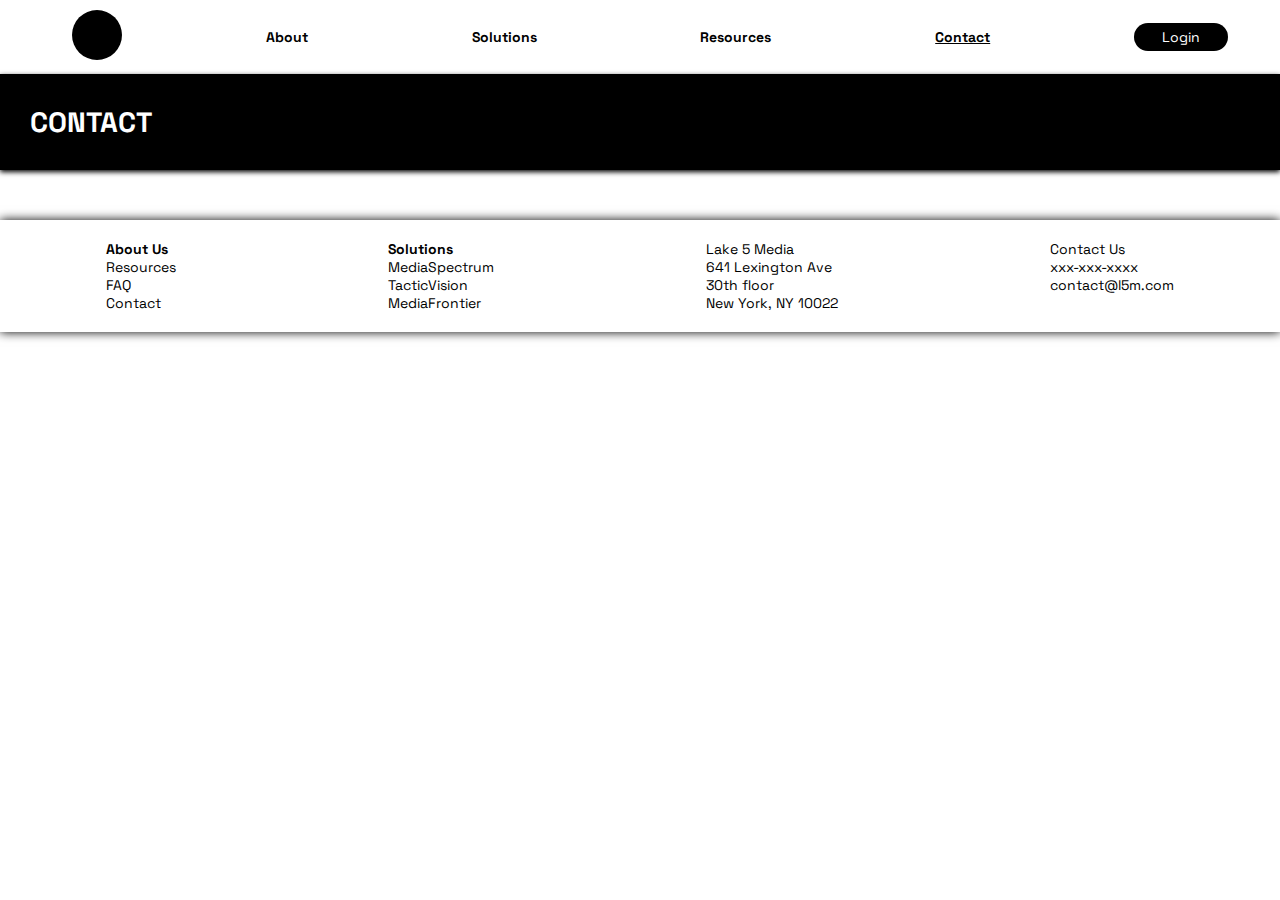
==== contact.html @ 9abd4aaa "resources & contact" ====
<!DOCTYPE html>
<head>
  <link rel="preconnect" href="https://fonts.googleapis.com">
  <link rel="preconnect" href="https://fonts.gstatic.com" crossorigin>
  <link href="https://fonts.googleapis.com/css2?family=Space+Grotesk:wght@300;400;500;600;700&display=swap" rel="stylesheet">
  <!-- stylesheets -->
  <link rel="stylesheet" href="styles/main.css">
  <!-- meta tags -->
  <meta name="viewport" content="width=device-width, initial-scale=1">
</head>

<body>
  <!-- navigation bar -->
  <nav>
    <div class="navbar">
        <span><img src="images/blackCircle.svg" alt=""></span>
        <span><a href="index.html">About</a></span>
        <span><a href="solutions.html">Solutions</a></span>
        <span><a href="resources.html">Resources</a></span>
        <span><a href="contact.html" style="text-decoration: underline;">Contact</a></span>
        <button type="button" name="login" id="login"><a href="">Login</a></button>
    </div>
  </nav>
  <main>
    <div class="main-holder">
      <div class="title-bar">
          <h1>CONTACT</h1>
      </div>
    </div> <!-- main-holder -->
  </main>

  <!-- footer -->
    <footer>
      <div class="footer">
          <span>
              <ul class="footer-list">
                <li style="font-weight: bold;">About Us</li>
                <li>Resources</li>
                <li>FAQ</li>
                <li>Contact</li>
              </ul>
          </span>
          <span>
              <ul class="footer-list">
                <li style="font-weight: bold;">Solutions</li>
                <li>MediaSpectrum</li>
                <li>TacticVision</li>
                <li>MediaFrontier</li>
              </ul>
          </span>
          <span>
              <ul class="footer-list">
                <li>Lake 5 Media</li>
                <li>641 Lexington Ave</li>
                <li>30th floor</li>
                <li>New York, NY 10022</li>
              </ul>
          </span>
          <span>
              <ul class="footer-list">
                <li>Contact Us</li>
                <li>xxx-xxx-xxxx</li>
                <li>contact@l5m.com</li>
              </ul>
          </span>
      </div> <!-- end footer -->
    </footer>
  <!-- scripts -->
  <script src="https://ajax.googleapis.com/ajax/libs/jquery/3.6.0/jquery.min.js"></script>
  <script src="scripts/main.js" charset="utf-8"></script>
</body>
---- styles/main.css ----
/* globals */
* {
  margin: 0px;
  padding: 0px;
  font-family: "Space Grotesk", sans-serif;
  font-size: 14px;
}

a {
  text-decoration: none;
  color: black;
  padding: 20px;
}

button {
    background-color: black;
    border: 0px;
    color: white;
    border-radius: 20px;
    padding: 5px 8px;
    font-size: 10px;
}

button a {
  color: white;
}

h1 {
  font-size: 28px;
}
h3 {
  font-size: 24px;
}
h4 {
  font-size: 18px;
}

.navbar {
    width: 100%;
    display: flex;
    flex-flow: row nowrap;
    justify-content: space-around;
    align-items: center;
    font-weight: bold;
    padding: 10px;
}

.main-holder {
  display: flex;
  flex-flow: row wrap;
  justify-content: center;
  width: 100%;
  margin: 0 auto;
}

.title-bar {
  background-color: black;
  color: white;
  width: 100%;
  padding: 30px;
  box-shadow: 0px 2px 5px black;
  margin: 0 auto;
}

.text-holder {
  width: 60%;
  padding: 30px 0px;
}

.text-holder span {
  padding: 10px;
}


.highlight-text {
  padding: 10px;
  font-size: 20px;
}

.inactive {
  display: none;
}

.icon {
  width: 40px;
  padding: 5px;
}

.card-holder {
    display: flex;
    padding: 10px;
    width: 90%;
    justify-content: center;
    flex-flow: row nowrap;
    margin-bottom: 25px;
}

.big-card {
  border: 1px solid black;
  border-radius: 20px;
  width: 20%;
  margin: 0 auto;
}

.card-content {
  padding: 10px;
  width: 80%;
  margin: 0 auto;
  overflow: auto;
}

#main-card {
  flex: 2;
}

#active {
  text-decoration: underline;
}

.black-highlight {
  background-color: black;
  color: white;
  width: 100%;
  box-shadow: 0px 0px 10px black;
}

.small-card {
  border: 1px solid black;
  border-radius: 20px;
  margin: 10px;
  padding: 10px;
  width: 20%;
}

.small-card h4, .small-card p {
  padding: 10px;
}

.small-card ul {
  padding: 0px 20px;
}

.subnav {
  display: flex;
  width: 100%;
  flex-flow: row nowrap;
  justify-content: center;
  align-items: center;
  box-shadow: 0px 0px 10px black;
}

.subnav span {
  padding: 20px;
  font-size: 18px;
  font-weight: bold;
}

.searchbar {
    width: 60%;
    margin: 0 auto;
    display: flex;
    flex-flow: row nowrap;
    justify-content: center;
    align-items: center;
}

.search-input {
  width: 60%;
  height: 50px;
}

.search-button {
  border-radius: 0 5px 5px 0;
  padding: 10px;
  height: 50px;
}

.help-highlight {
  border: 1px solid black;
  border-radius: 20px;
  width: 60%;
  padding: 20px;
  margin-bottom: 10px;
}

.category-holder {
  width: 60%;
  margin: 0 auto;
  margin-bottom: 10px;
  display: flex;
  flex-flow: row nowrap;
  justify-content: space-around;
  align-items: center;
}

.help-category {
  border: 1px solid black;
  border-radius: 20px;
  padding: 5px 10px;
}

.footer {
  display: flex;
  flex-flow: row nowrap;
  justify-content: space-around;
  font-size: 10px;
  box-shadow: 0px 0px 10px;
  margin-top: 50px;
}

.footer-list {
  list-style: none;
  padding: 20px;
}


/* ----------- MEDIA QUERIES ----------- */
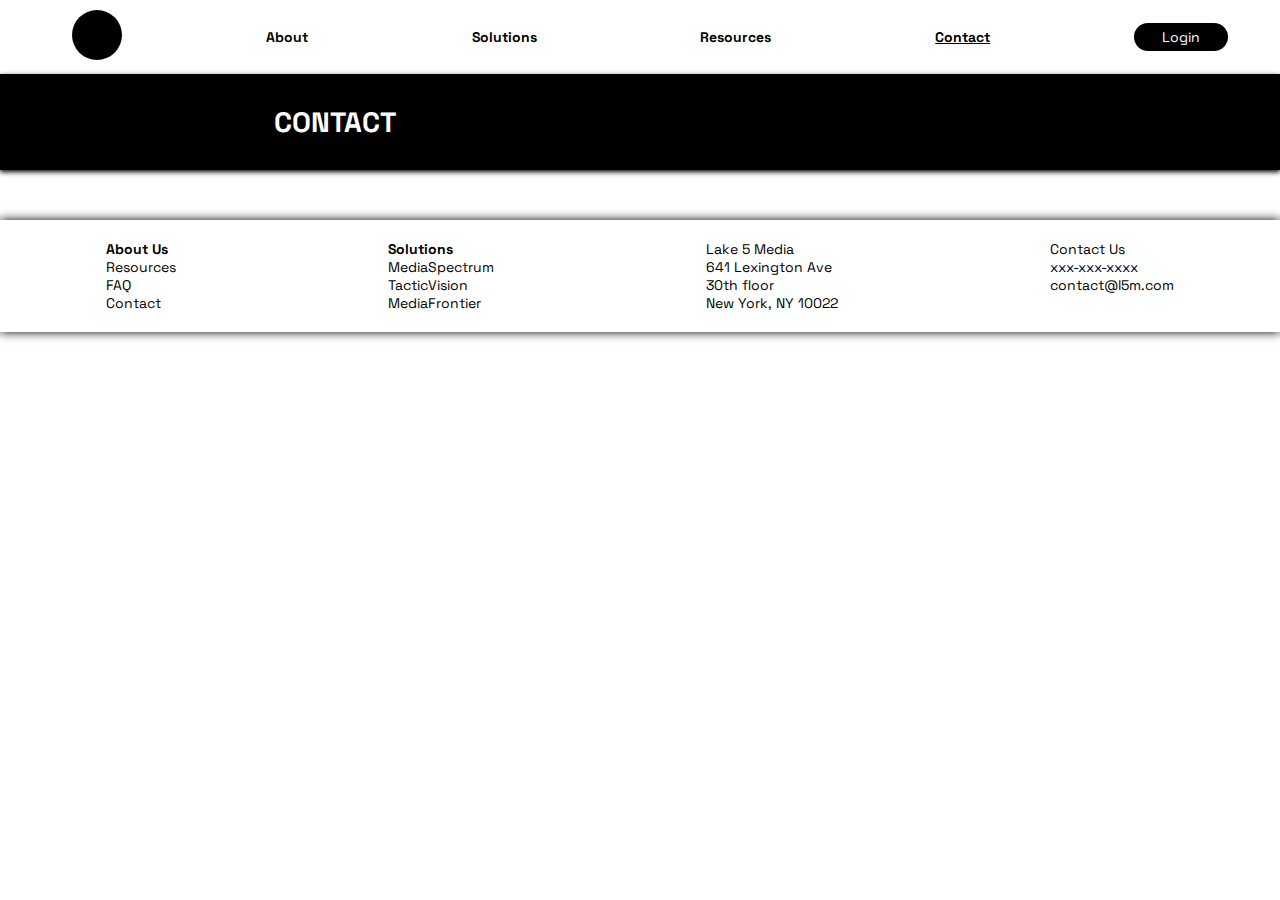
==== commit 8c260d99: "solutions mobile changes" ====
--- a/contact.html
+++ b/contact.html
@@ -14,13 +14,15 @@
   <nav>
     <div class="navbar">
         <span><img src="images/blackCircle.svg" alt=""></span>
-        <span><a href="index.html">About</a></span>
-        <span><a href="solutions.html">Solutions</a></span>
-        <span><a href="resources.html">Resources</a></span>
-        <span><a href="contact.html" style="text-decoration: underline;">Contact</a></span>
+        <span class="collapse"><a href="index.html">About</a></span>
+        <span class="collapse"><a href="solutions.html">Solutions</a></span>
+        <span class="collapse"><a href="resources.html">Resources</a></span>
+        <span class="collapse"><a href="contact.html" style="text-decoration: underline;">Contact</a></span>
         <button type="button" name="login" id="login"><a href="">Login</a></button>
     </div>
   </nav>
+
+
   <main>
     <div class="main-holder">
       <div class="title-bar">
--- a/styles/main.css
+++ b/styles/main.css
@@ -23,6 +23,11 @@
 
 button a {
   color: white;
+}
+
+.button:hover {
+  background-color: white;
+  color: black;
 }
 
 h1 {
@@ -62,6 +67,12 @@
   margin: 0 auto;
 }
 
+.title-bar h1, .title-bar h3 {
+  width: 60%;
+  margin: 0 auto;
+}
+
+
 .text-holder {
   width: 60%;
   padding: 30px 0px;
@@ -138,6 +149,13 @@
 
 .small-card ul {
   padding: 0px 20px;
+}
+
+.highlight-content {
+  display: inline-block;
+  width: 60%;
+  margin: 0 auto;
+  padding: 50px 20px;
 }
 
 .subnav {
@@ -213,5 +231,123 @@
   padding: 20px;
 }
 
+.footer-list li:hover {
+  cursor: pointer;
+  background-color: black;
+  color: white;
+}
+
 
 /* ----------- MEDIA QUERIES ----------- */
+/* mobile first -> start with small breakpoints and get larger  */
+/* portrait phones */
+@media (max-width: 575px) {
+  * {
+    font-size: 12px;
+  }
+  h1 {
+    font-size: 18px;
+  }
+  h3 {
+    font-size: 14px;
+  }
+  .navbar {
+    justify-content: space-around;
+  }
+  .highlight-text {
+    font-size: 12px;
+    padding: 0px;
+  }
+  .card-holder {
+    flex-flow: column;
+  }
+  .card-content {
+    padding: 0px 10px;
+  }
+  #main-card {
+    flex: 1;
+  }
+  .big-card, .small-card {
+    width: 90%;
+    margin-bottom: 10px;
+  }
+  .collapse {
+    display: none;
+  }
+  .small-card h4, .small-card p {
+    padding: 5px;
+  }
+  .small-card ul {
+    padding: 5px 20px;
+  }
+  .highlight-content {
+    width: 90%;
+  }
+  .text-holder {
+    width: 90%;
+    padding: 10px 0px;
+  }
+  .icon {
+    width: 25px;
+    margin-left: 5px;
+  }
+  .card-button {
+    margin: 10px 0px;
+  }
+  .subnav {
+    flex-flow: column;
+    justify-content: center;
+    box-shadow: none;
+    border: 1px solid black;
+    border-style: solid none;
+  }
+  .title-bar h1, .title-bar h3 {
+    width: 90%;
+  }
+  .footer {
+    border: 1px solid black;
+    border-style: solid none;
+    box-shadow: none;
+  }
+}
+
+/*
+@media (min-width: 250px) {
+  * {
+    font-size: 12px;
+  }
+  h1 {
+    font-size: 18px;
+  }
+  .highlight-text {
+    font-size: 12px;
+    padding: 0px;
+  }
+  .card-holder {
+    flex-flow: column;
+  }
+  #main-card {
+    flex: 1;
+  }
+  .big-card {
+    width: 80%;
+  }
+
+}
+
+
+@media (min-width: 576px) {
+
+}
+
+/* tablets  */
+@media (min-width: 575px) {
+
+}
+
+/* laptops & Desktops */
+@media (min-width: 992px) {
+
+}
+
+*/
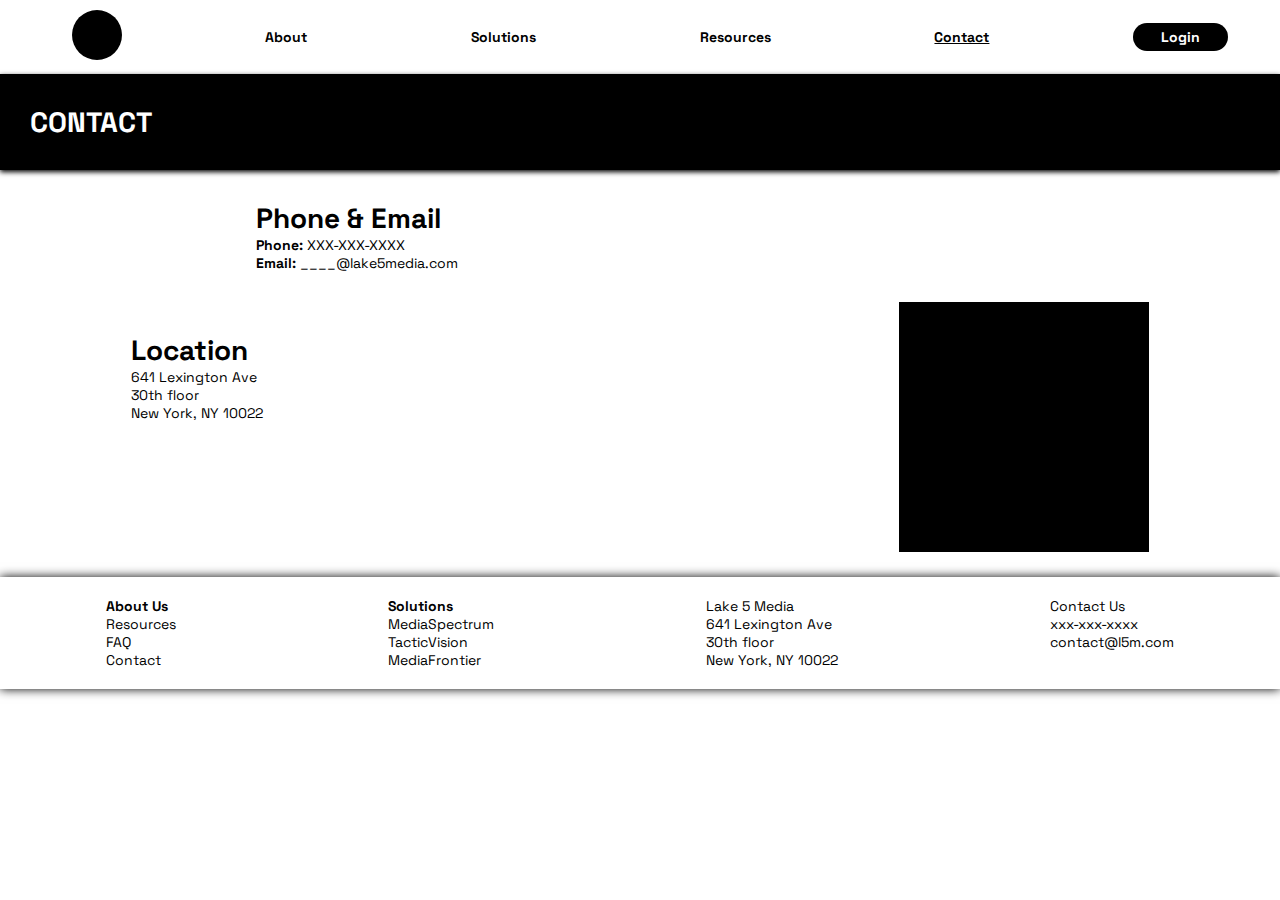
==== commit 217e5c82: "solutions navigation management" ====
--- a/contact.html
+++ b/contact.html
@@ -28,13 +28,25 @@
       <div class="title-bar">
           <h1>CONTACT</h1>
       </div>
+
+      <div class="text-holder">
+          <h1>Phone & Email</h1>
+          <p><strong>Phone: </strong>XXX-XXX-XXXX</p>
+          <p><strong>Email: </strong>____@lake5media.com</p>
+      </div>
+      <div class="text-holder">
+        <h1>Location</h1>
+        <p>641 Lexington Ave <br> 30th floor <br> New York, NY 10022</p>
+      </div>
+      <div style="width: 250px; height: 250px; background-color: black; margin-bottom: 25px;">
+      </div>
     </div> <!-- main-holder -->
   </main>
 
   <!-- footer -->
     <footer>
       <div class="footer">
-          <span>
+          <span class="collapse">
               <ul class="footer-list">
                 <li style="font-weight: bold;">About Us</li>
                 <li>Resources</li>
@@ -42,7 +54,7 @@
                 <li>Contact</li>
               </ul>
           </span>
-          <span>
+          <span class="collapse">
               <ul class="footer-list">
                 <li style="font-weight: bold;">Solutions</li>
                 <li>MediaSpectrum</li>
--- a/styles/main.css
+++ b/styles/main.css
@@ -25,9 +25,9 @@
   color: white;
 }
 
-.button:hover {
-  background-color: white;
-  color: black;
+button:hover {
+  background-color: #3D5293;
+  color: white;
 }
 
 h1 {
@@ -38,6 +38,10 @@
 }
 h4 {
   font-size: 18px;
+}
+
+#login {
+  font-weight: bold;
 }
 
 .navbar {
@@ -69,7 +73,7 @@
 
 .title-bar h1, .title-bar h3 {
   width: 60%;
-  margin: 0 auto;
+  /*margin: 0 auto;*/
 }
 
 
@@ -124,10 +128,6 @@
   flex: 2;
 }
 
-#active {
-  text-decoration: underline;
-}
-
 .black-highlight {
   background-color: black;
   color: white;
@@ -173,6 +173,16 @@
   font-weight: bold;
 }
 
+.subnav span:hover {
+  background-color: black;
+  color: white;
+  cursor: pointer;
+}
+
+.underline {
+  text-decoration: underline;
+}
+
 .searchbar {
     width: 60%;
     margin: 0 auto;
@@ -223,7 +233,6 @@
   justify-content: space-around;
   font-size: 10px;
   box-shadow: 0px 0px 10px;
-  margin-top: 50px;
 }
 
 .footer-list {
@@ -254,6 +263,9 @@
   .navbar {
     justify-content: space-around;
   }
+  .title-bar {
+    padding: 10px;
+  }
   .highlight-text {
     font-size: 12px;
     padding: 0px;
@@ -284,7 +296,7 @@
     width: 90%;
   }
   .text-holder {
-    width: 90%;
+    width: 80%;
     padding: 10px 0px;
   }
   .icon {
@@ -310,44 +322,3 @@
     box-shadow: none;
   }
 }
-
-/*
-@media (min-width: 250px) {
-  * {
-    font-size: 12px;
-  }
-  h1 {
-    font-size: 18px;
-  }
-  .highlight-text {
-    font-size: 12px;
-    padding: 0px;
-  }
-  .card-holder {
-    flex-flow: column;
-  }
-  #main-card {
-    flex: 1;
-  }
-  .big-card {
-    width: 80%;
-  }
-
-}
-
-
-@media (min-width: 576px) {
-
-}
-
-/* tablets  */
-@media (min-width: 575px) {
-
-}
-
-/* laptops & Desktops */
-@media (min-width: 992px) {
-
-}
-
-*/
